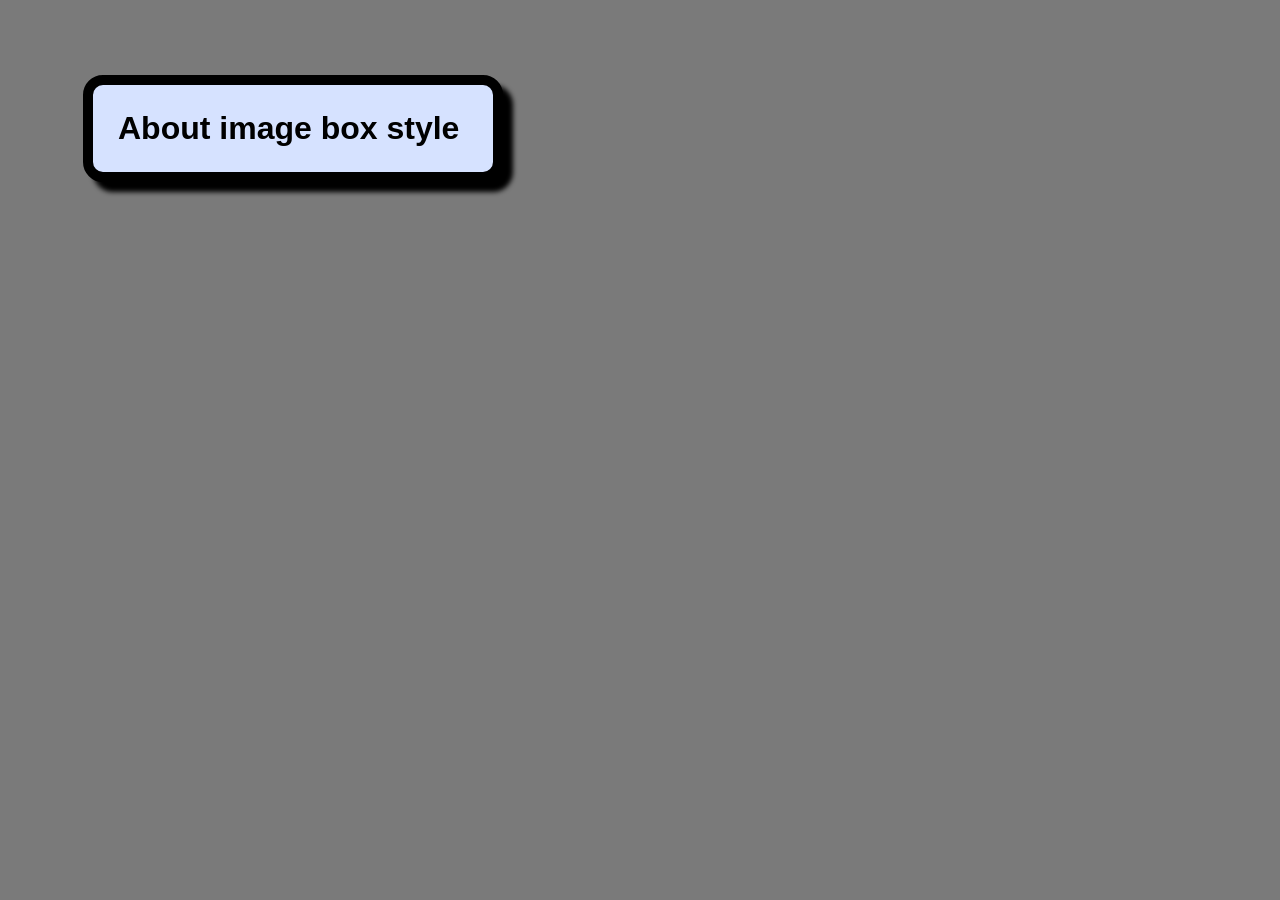
==== index7.html @ 5536b187 "about box image style" ====
<!DOCTYPE html>
<html lang="en">
<head>
    <meta charset="UTF-8">
    <meta name="viewport" content="width=device-width, initial-scale=1.0">
    <title>about image</title>
    <link rel="stylesheet" href="index7.css">

</head>
<body>
    <h1>About image box style</h1>
    
</body>
</html>
---- index7.css ----
*{
    background-color: #7a7a7a;
}
h1{
    background-color: #d6e2ff;
    padding: 25px;
    border: 10px solid #000000;
    border-radius: 20px;
    width: 350px;
    font-family: 'Trebuchet MS', 'Lucida Sans Unicode', 'Lucida Grande', 'Lucida Sans', Arial, sans-serif, monospace;
    margin:75px;
    box-shadow: 10px 10px 5px #000000;
}
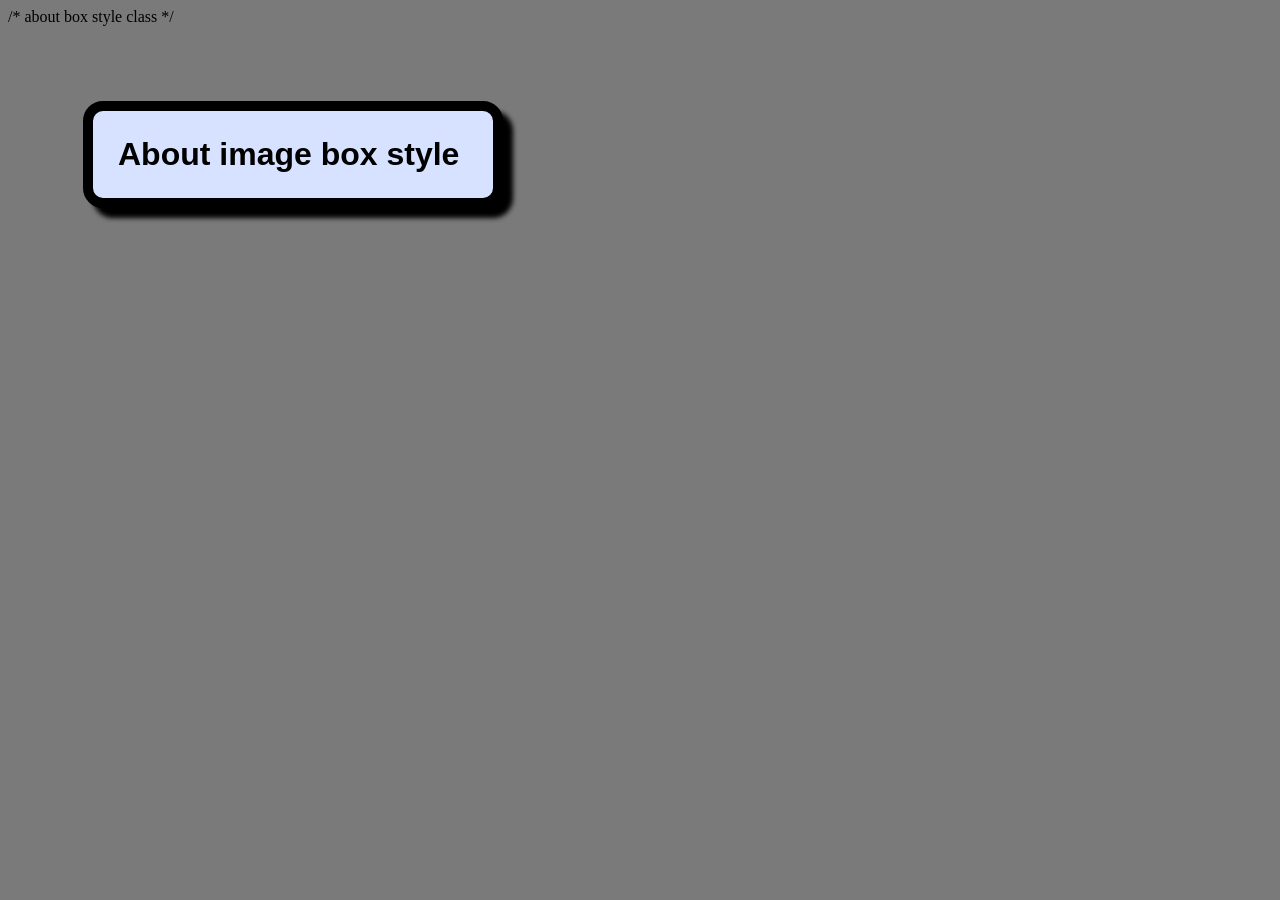
==== commit 3dcccb37: "box style activity" ====
--- a/index7.html
+++ b/index7.html
@@ -1,3 +1,4 @@
+/* about box style class */
 <!DOCTYPE html>
 <html lang="en">
 <head>
@@ -11,4 +12,4 @@
     <h1>About image box style</h1>
     
 </body>
-</html>+</html>
